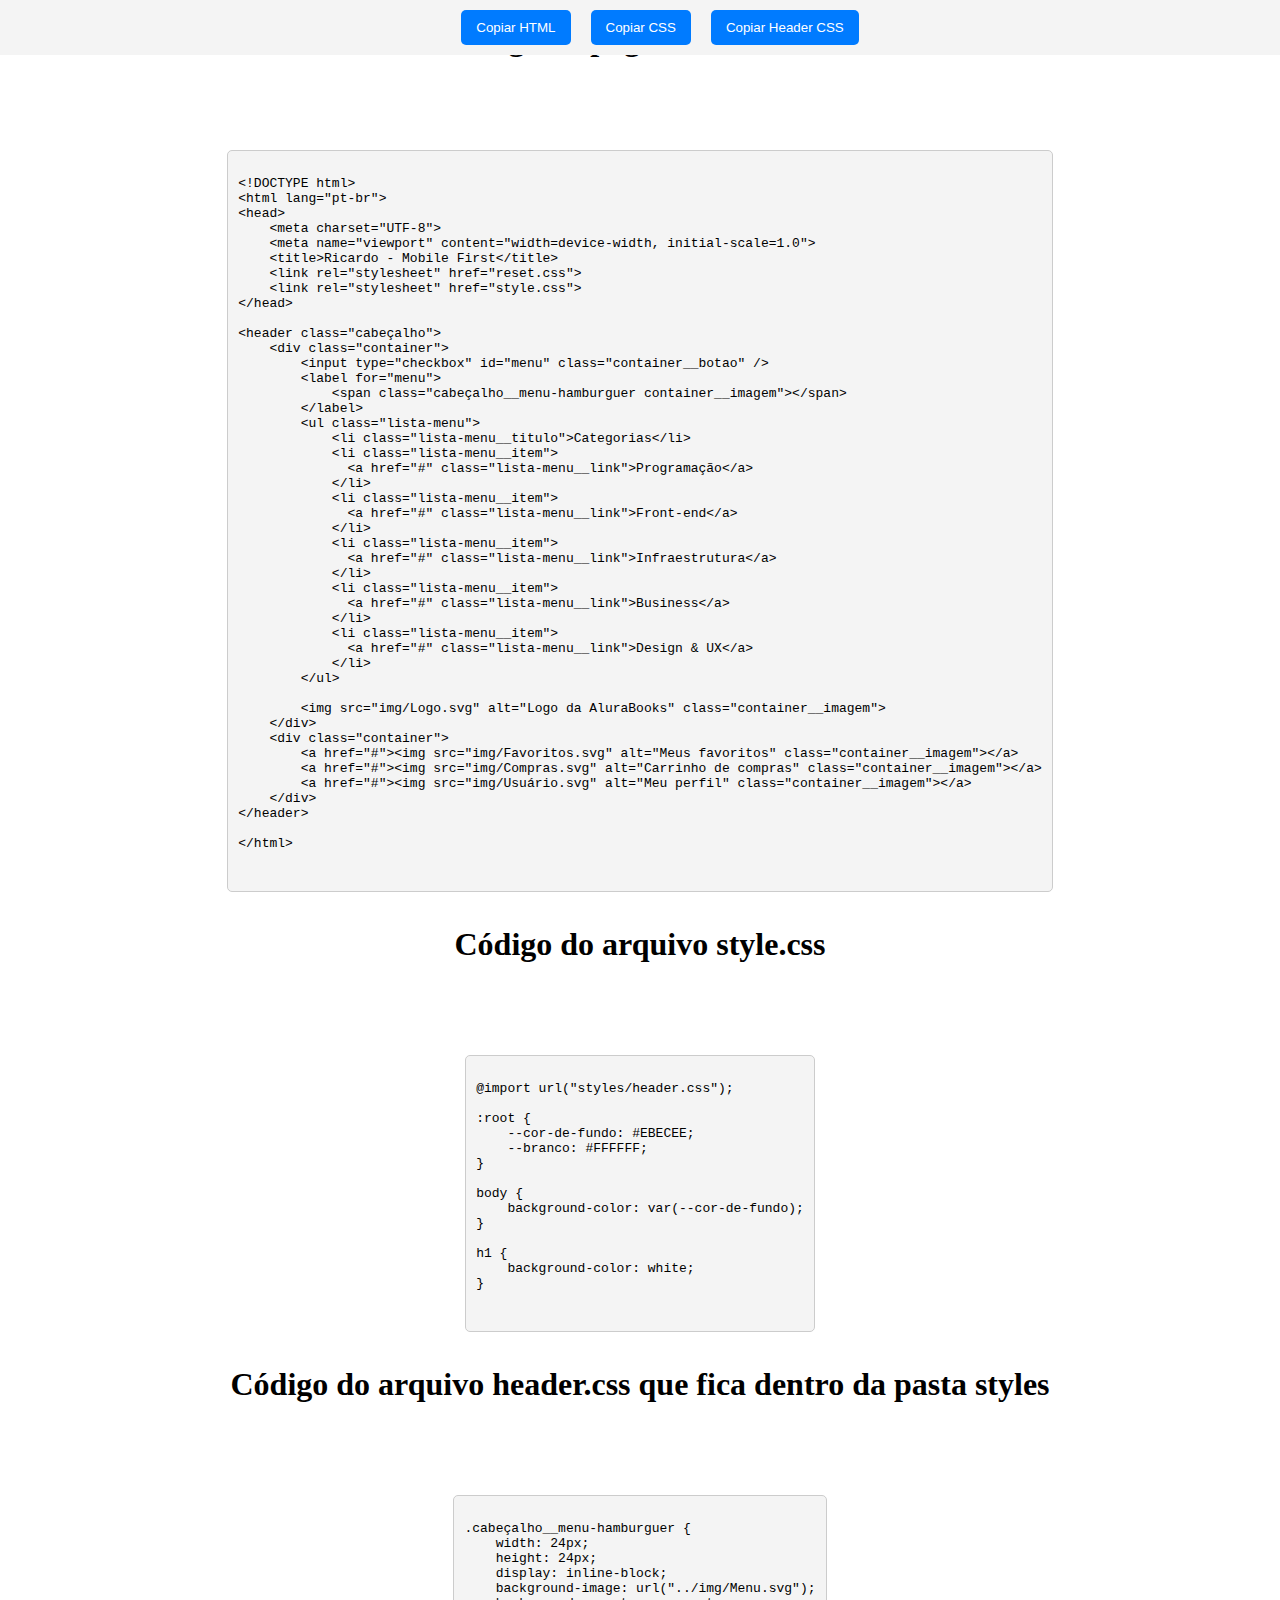
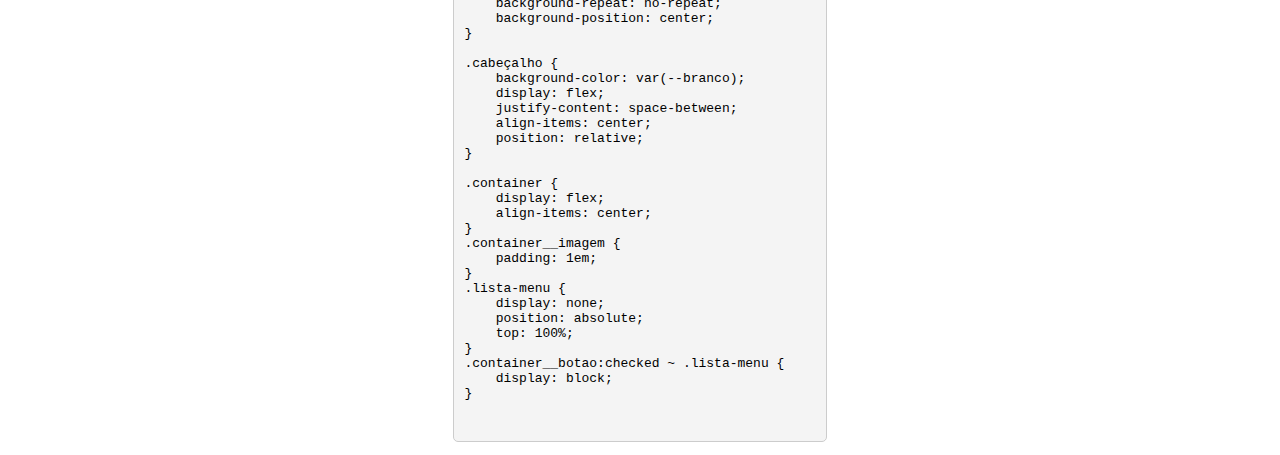
==== aula_index.html @ f9b79207 "sad" ====
<!DOCTYPE html>
<html lang="pt-BR">
<head>
    <meta charset="UTF-8">
    <meta name="viewport" content="width=device-width, initial-scale=1.0">
    <title>Exibir Código</title>
    <style>
        body {
            display: flex;
            flex-direction: column;
            align-items: center;
            margin: 0;
            padding: 0;
        }
        .button-container {
            display: flex;
            justify-content: center;
            width: 100%;
            padding: 10px 20px;
            background-color: #f4f4f4;
            position: fixed; /* Fixa os botões na parte superior */
            top: 0;
            left: 0;
            z-index: 1000; /* Garante que os botões fiquem acima de outros elementos */
        }
        .button-container button {
            padding: 10px 15px;
            background-color: #007BFF;
            color: white;
            border: none;
            border-radius: 5px;
            cursor: pointer;
            margin: 0 10px; /* Espaçamento entre os botões */
        }
        .button-container button:hover {
            background-color: #0056b3;
        }
        pre {
            background-color: #f4f4f4;
            padding: 10px;
            border: 1px solid #ccc;
            border-radius: 5px;
            overflow: auto; /* Para permitir rolagem se o código for muito longo */
            margin-top: 70px; /* Adiciona margem para não sobrepor os botões */
        }
    </style>
</head>
<body>
    <div class="button-container">
        <button onclick="copyToClipboard('codeBlock1')">Copiar HTML</button>
        <button onclick="copyToClipboard('codeBlock2')">Copiar CSS</button>
        <button onclick="copyToClipboard('codeBlock3')">Copiar Header CSS</button>
    </div>

    <h1>Código da página index.html</h1>
    <pre id="codeBlock1">
<code>
&lt;!DOCTYPE html&gt;
&lt;html lang="pt-br"&gt;
&lt;head&gt;
    &lt;meta charset="UTF-8"&gt;
    &lt;meta name="viewport" content="width=device-width, initial-scale=1.0"&gt;
    &lt;title&gt;Ricardo - Mobile First&lt;/title&gt;
    &lt;link rel="stylesheet" href="reset.css"&gt;
    &lt;link rel="stylesheet" href="style.css"&gt;
&lt;/head&gt;

&lt;header class="cabeçalho"&gt;
    &lt;div class="container"&gt;
        &lt;input type="checkbox" id="menu" class="container__botao" /&gt;
        &lt;label for="menu"&gt;
            &lt;span class="cabeçalho__menu-hamburguer container__imagem"&gt;&lt;/span&gt;
        &lt;/label&gt;
        &lt;ul class="lista-menu"&gt;
            &lt;li class="lista-menu__titulo"&gt;Categorias&lt;/li&gt;
            &lt;li class="lista-menu__item"&gt;
              &lt;a href="#" class="lista-menu__link"&gt;Programação&lt;/a&gt;
            &lt;/li&gt;
            &lt;li class="lista-menu__item"&gt;
              &lt;a href="#" class="lista-menu__link"&gt;Front-end&lt;/a&gt;
            &lt;/li&gt;
            &lt;li class="lista-menu__item"&gt;
              &lt;a href="#" class="lista-menu__link"&gt;Infraestrutura&lt;/a&gt;
            &lt;/li&gt;
            &lt;li class="lista-menu__item"&gt;
              &lt;a href="#" class="lista-menu__link"&gt;Business&lt;/a&gt;
            &lt;/li&gt;
            &lt;li class="lista-menu__item"&gt;
              &lt;a href="#" class="lista-menu__link"&gt;Design &amp; UX&lt;/a&gt;
            &lt;/li&gt;
        &lt;/ul&gt;
        
        &lt;img src="img/Logo.svg" alt="Logo da AluraBooks" class="container__imagem"&gt;
    &lt;/div&gt;
    &lt;div class="container"&gt;
        &lt;a href="#"&gt;&lt;img src="img/Favoritos.svg" alt="Meus favoritos" class="container__imagem"&gt;&lt;/a&gt;
        &lt;a href="#"&gt;&lt;img src="img/Compras.svg" alt="Carrinho de compras" class="container__imagem"&gt;&lt;/a&gt;
        &lt;a href="#"&gt;&lt;img src="img/Usuário.svg" alt="Meu perfil" class="container__imagem"&gt;&lt;/a&gt;
    &lt;/div&gt;
&lt;/header&gt;

&lt;/html&gt;
</code>
    </pre>

    <h1>Código do arquivo style.css</h1>
    <pre id="codeBlock2">
<code>
@import url("styles/header.css");

:root {
    --cor-de-fundo: #EBECEE;
    --branco: #FFFFFF;
}

body {
    background-color: var(--cor-de-fundo);
}

h1 {
    background-color: white;
}
</code>
    </pre>

    <h1>Código do arquivo header.css que fica dentro da pasta styles</h1>
    <pre id="codeBlock3">
<code>
.cabeçalho__menu-hamburguer {
    width: 24px;
    height: 24px;
    display: inline-block;
    background-image: url("../img/Menu.svg");
    background-repeat: no-repeat;
    background-position: center;
}

.cabeçalho {
    background-color: var(--branco);
    display: flex;
    justify-content: space-between;
    align-items: center;
    position: relative;
}

.container {
    display: flex;
    align-items: center;
}
.container__imagem {
    padding: 1em;
}
.lista-menu {
    display: none;
    position: absolute;
    top: 100%; 
}
.container__botao:checked ~ .lista-menu {
    display: block;
}
</code>
    </pre>

    <script>
        function copyToClipboard(codeBlockId) {
            const codeBlock = document.getElementById(codeBlockId).innerText;
            navigator.clipboard.writeText(codeBlock).then(() => {
                alert('Código copiado para a área de transferência!');
            }).catch(err => {
                console.error('Erro ao copiar: ', err);
            });
        }
    </script>
</body>
</html>
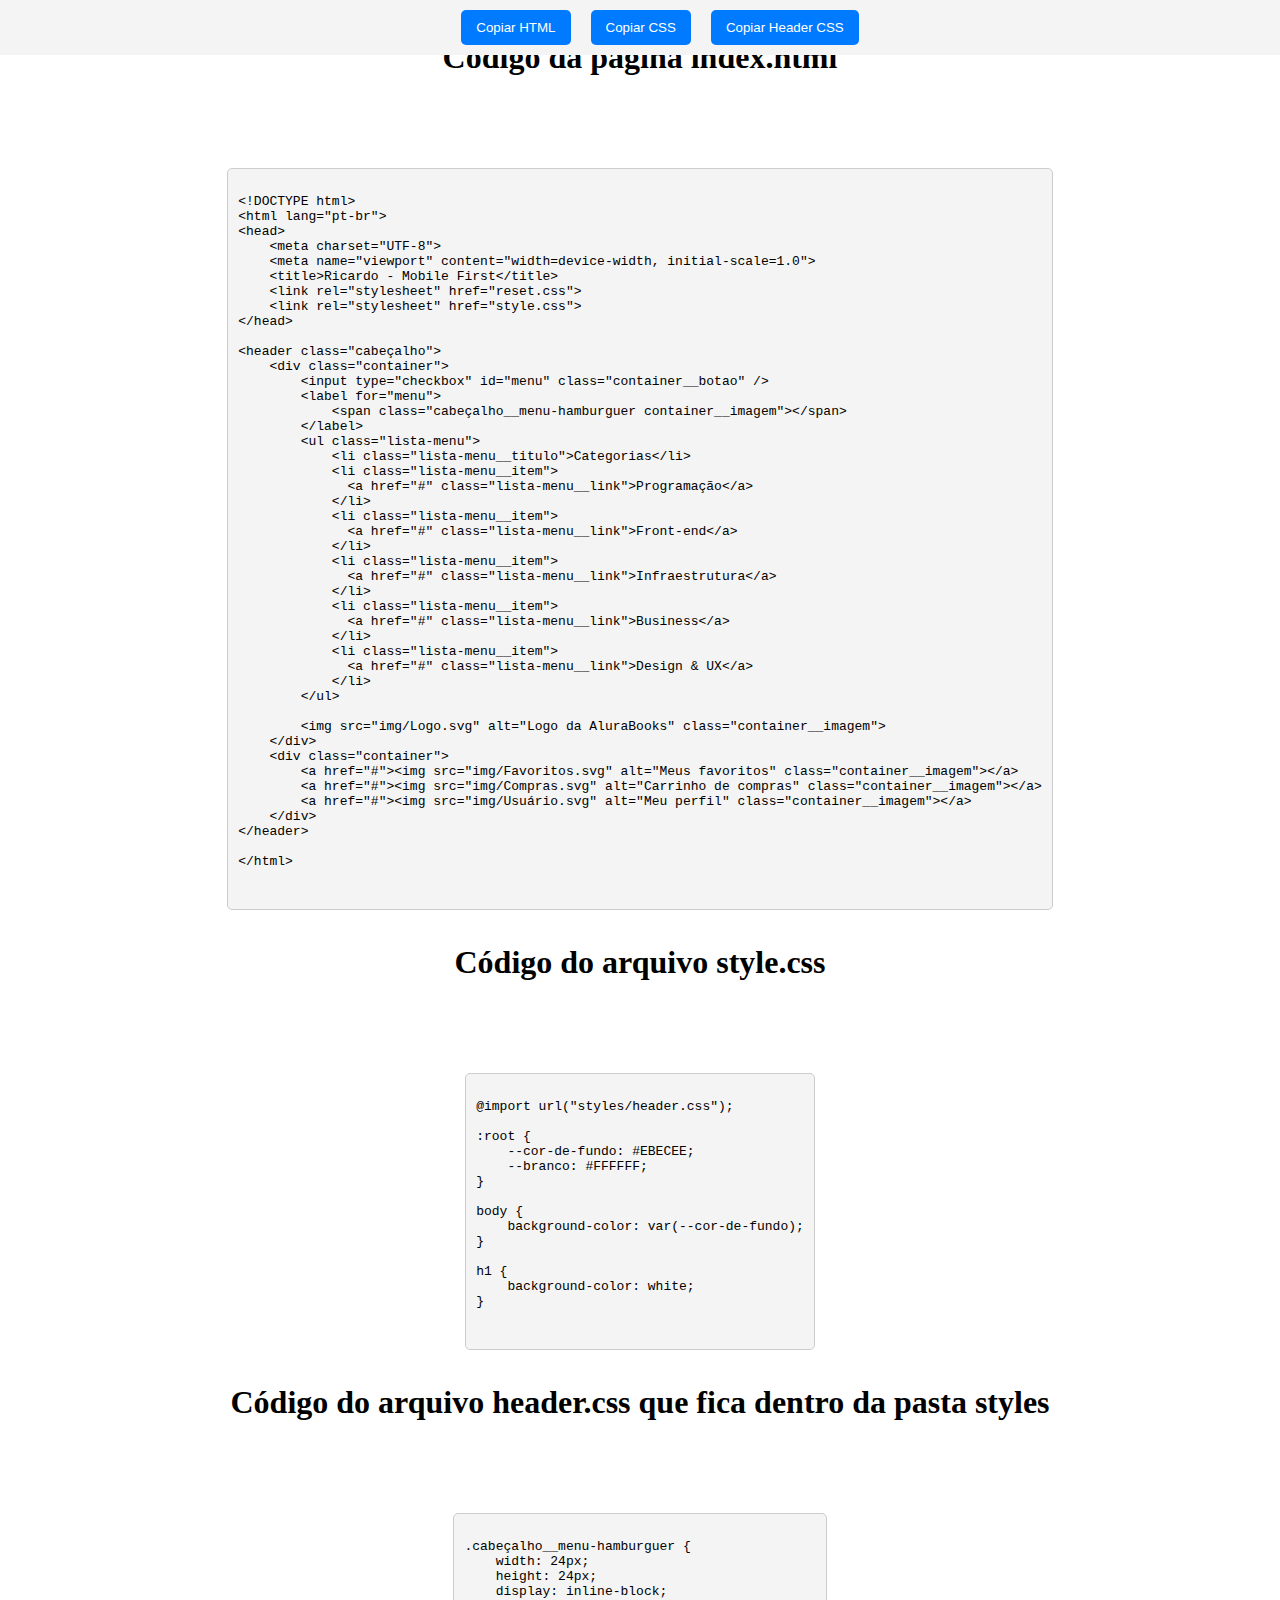
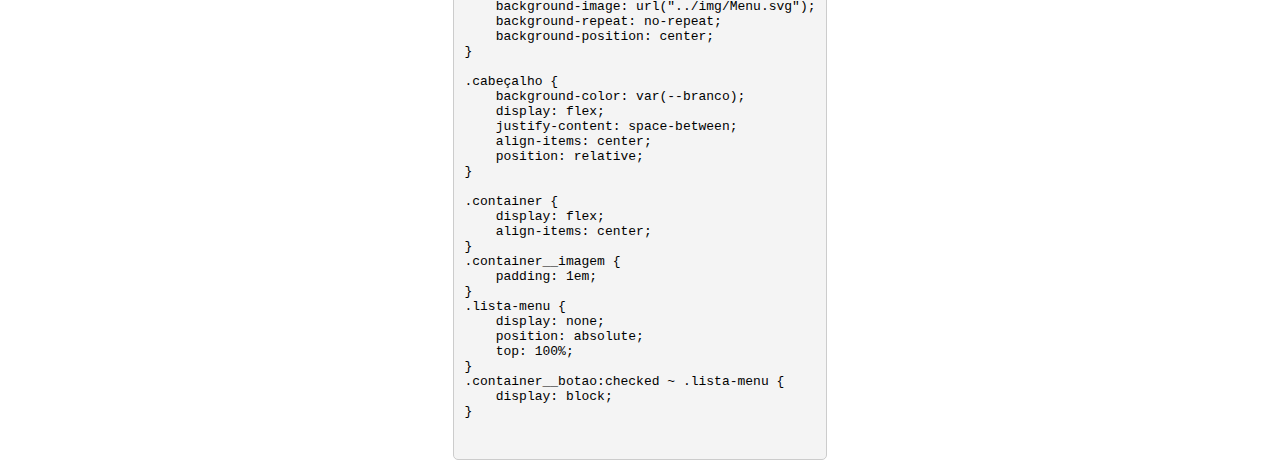
==== commit 90f5a36c: "adicionando span para baixar o texot" ====
--- a/aula_index.html
+++ b/aula_index.html
@@ -51,7 +51,7 @@
         <button onclick="copyToClipboard('codeBlock2')">Copiar CSS</button>
         <button onclick="copyToClipboard('codeBlock3')">Copiar Header CSS</button>
     </div>
-
+<span></span>>
     <h1>Código da página index.html</h1>
     <pre id="codeBlock1">
 <code>
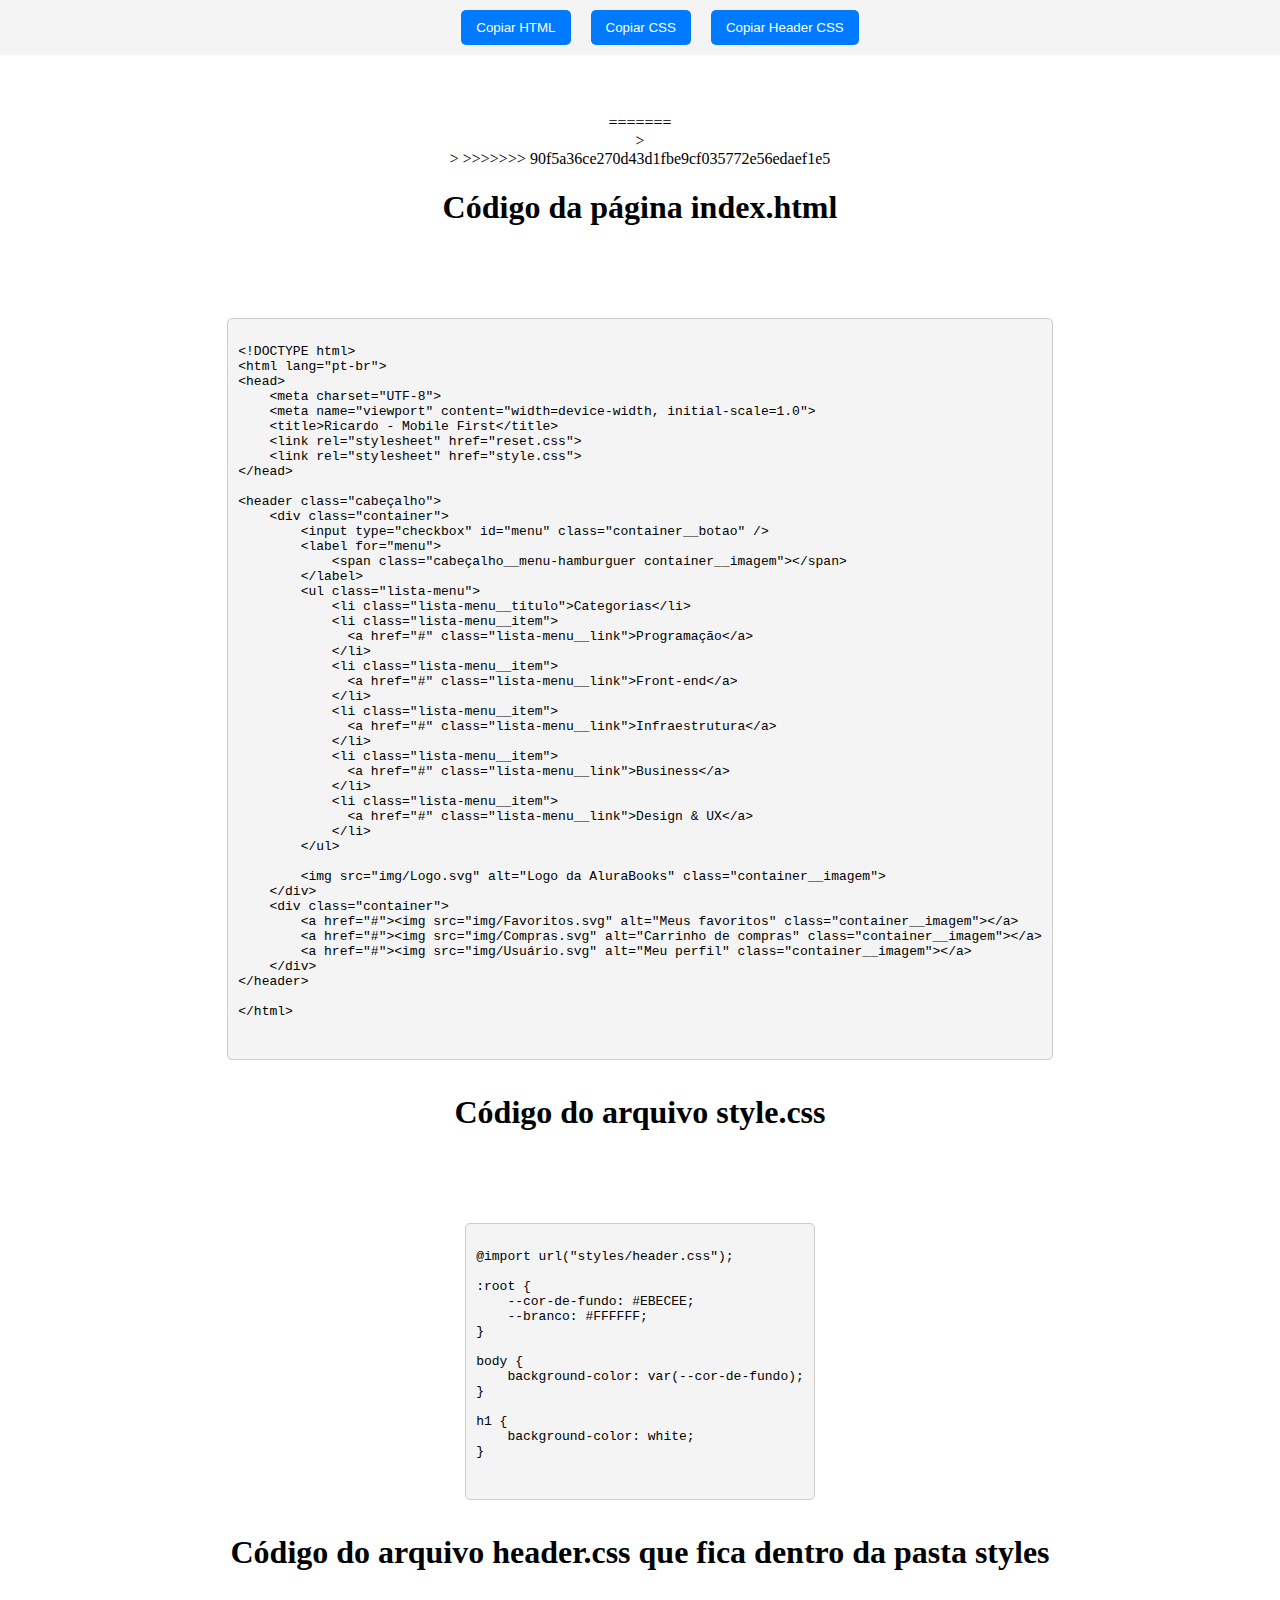
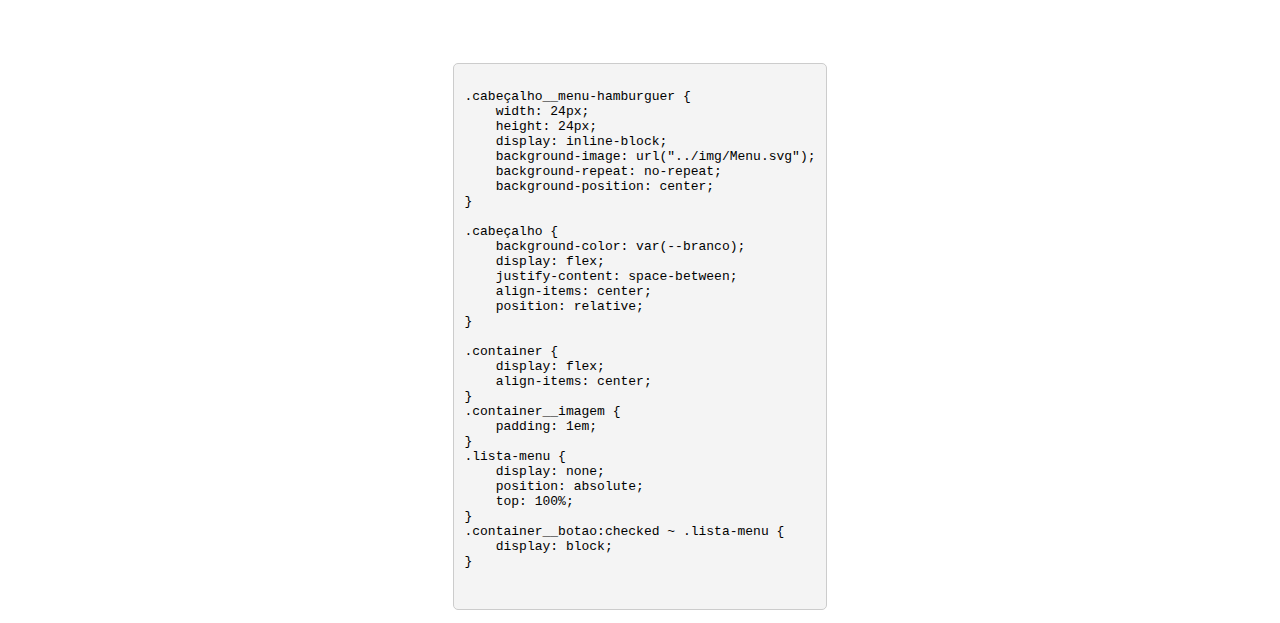
==== commit 20306fdf: "adicionando <p></p> para descer o texto" ====
--- a/aula_index.html
+++ b/aula_index.html
@@ -51,7 +51,14 @@
         <button onclick="copyToClipboard('codeBlock2')">Copiar CSS</button>
         <button onclick="copyToClipboard('codeBlock3')">Copiar Header CSS</button>
     </div>
+<<<<<<< HEAD
+<p></p>
+<p></p>
+<p></p>
+=======
 <span></span>>
+<span></span>>
+>>>>>>> 90f5a36ce270d43d1fbe9cf035772e56edaef1e5
     <h1>Código da página index.html</h1>
     <pre id="codeBlock1">
 <code>
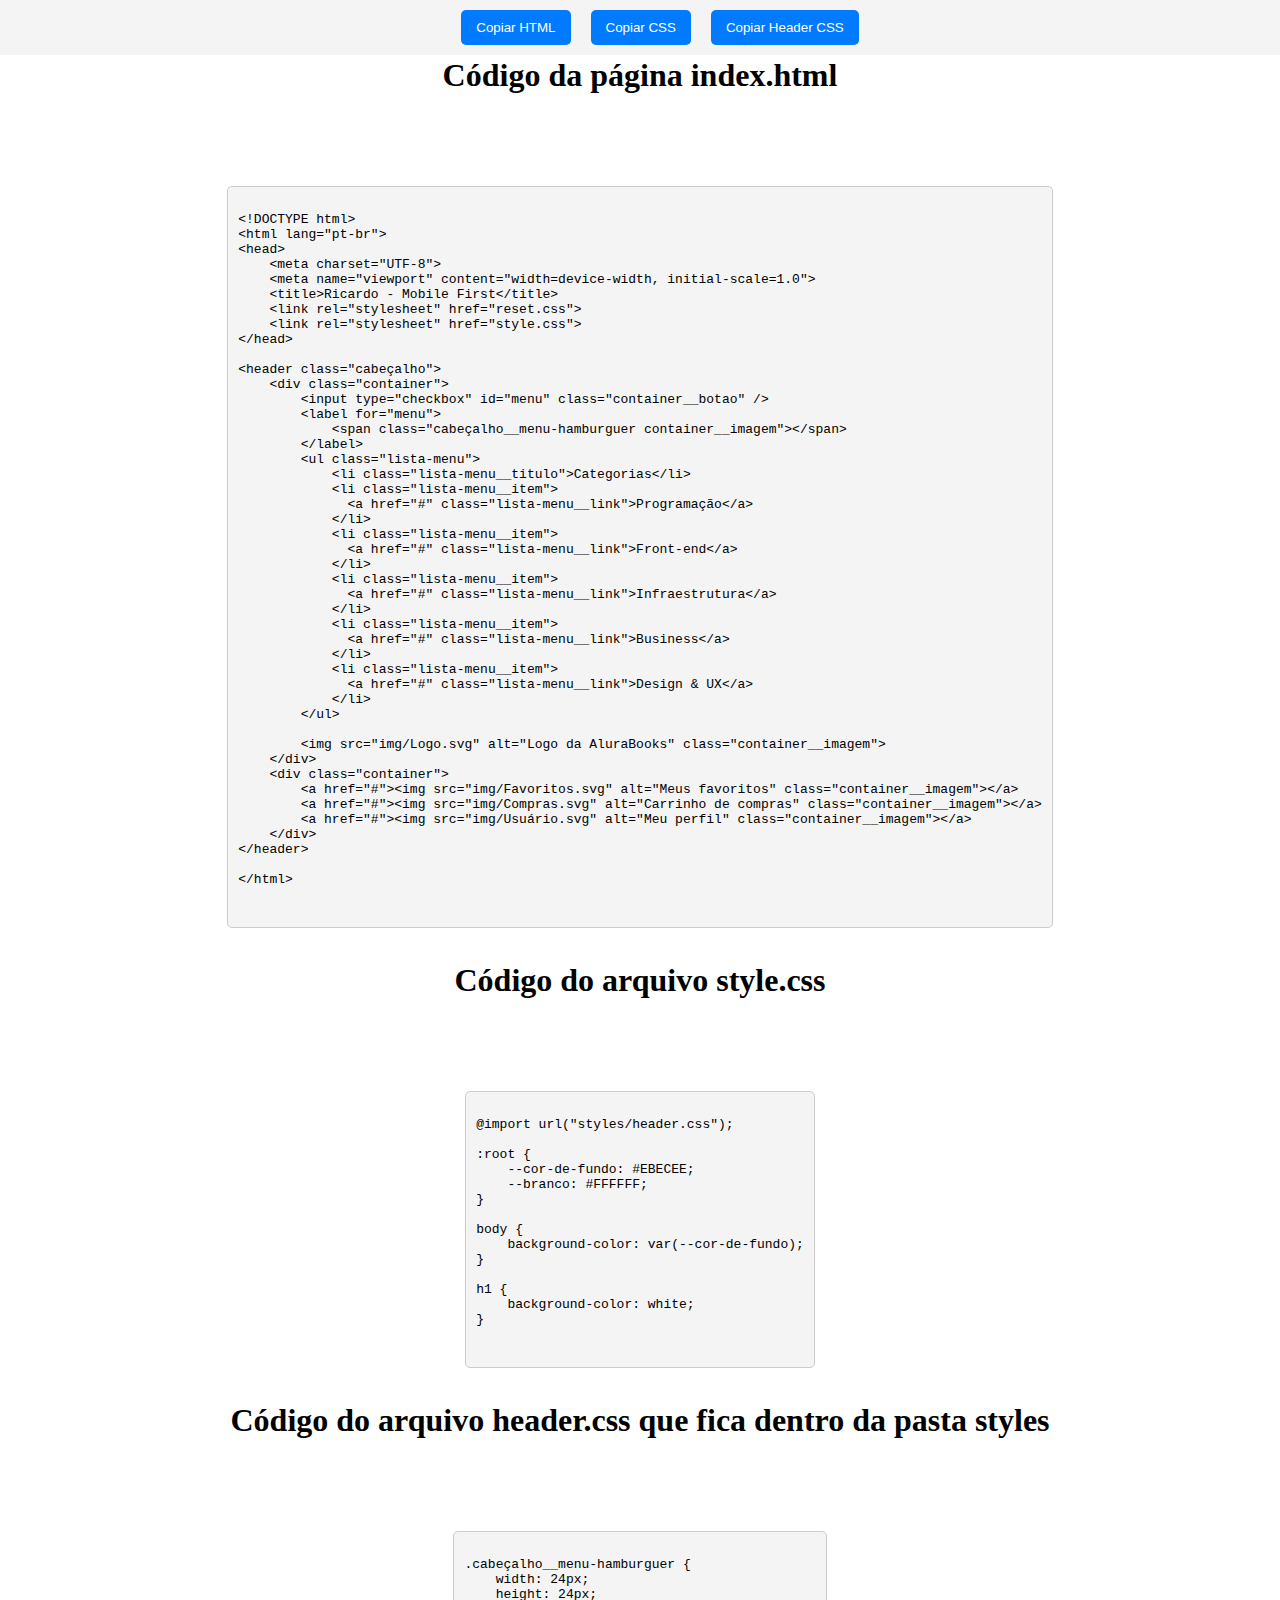
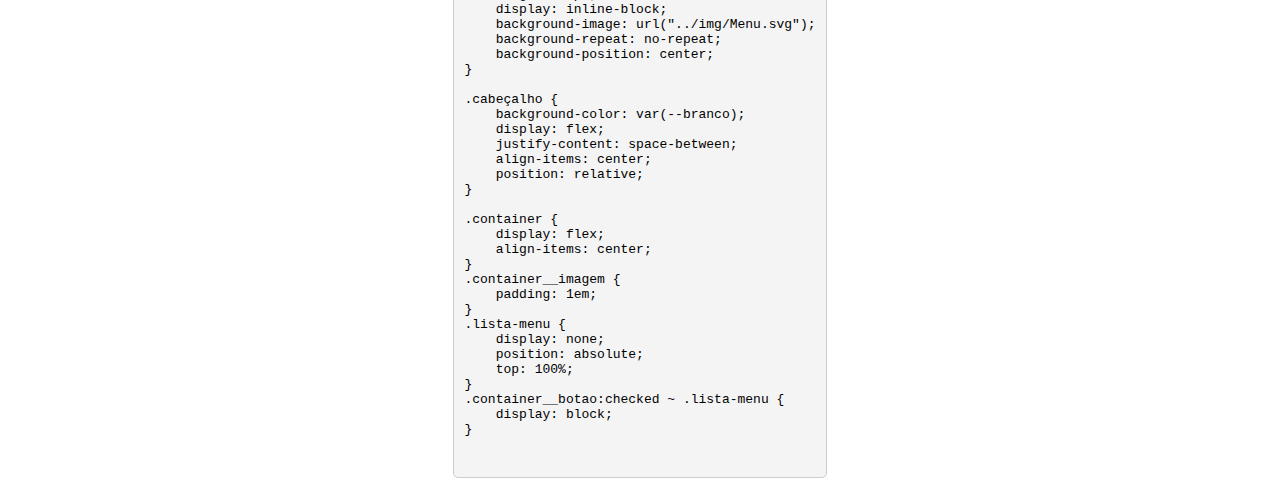
==== commit 73cc85d2: "corrigindo posicionamento" ====
--- a/aula_index.html
+++ b/aula_index.html
@@ -51,14 +51,10 @@
         <button onclick="copyToClipboard('codeBlock2')">Copiar CSS</button>
         <button onclick="copyToClipboard('codeBlock3')">Copiar Header CSS</button>
     </div>
-<<<<<<< HEAD
-<p></p>
-<p></p>
-<p></p>
-=======
+
 <span></span>>
 <span></span>>
->>>>>>> 90f5a36ce270d43d1fbe9cf035772e56edaef1e5
+
     <h1>Código da página index.html</h1>
     <pre id="codeBlock1">
 <code>
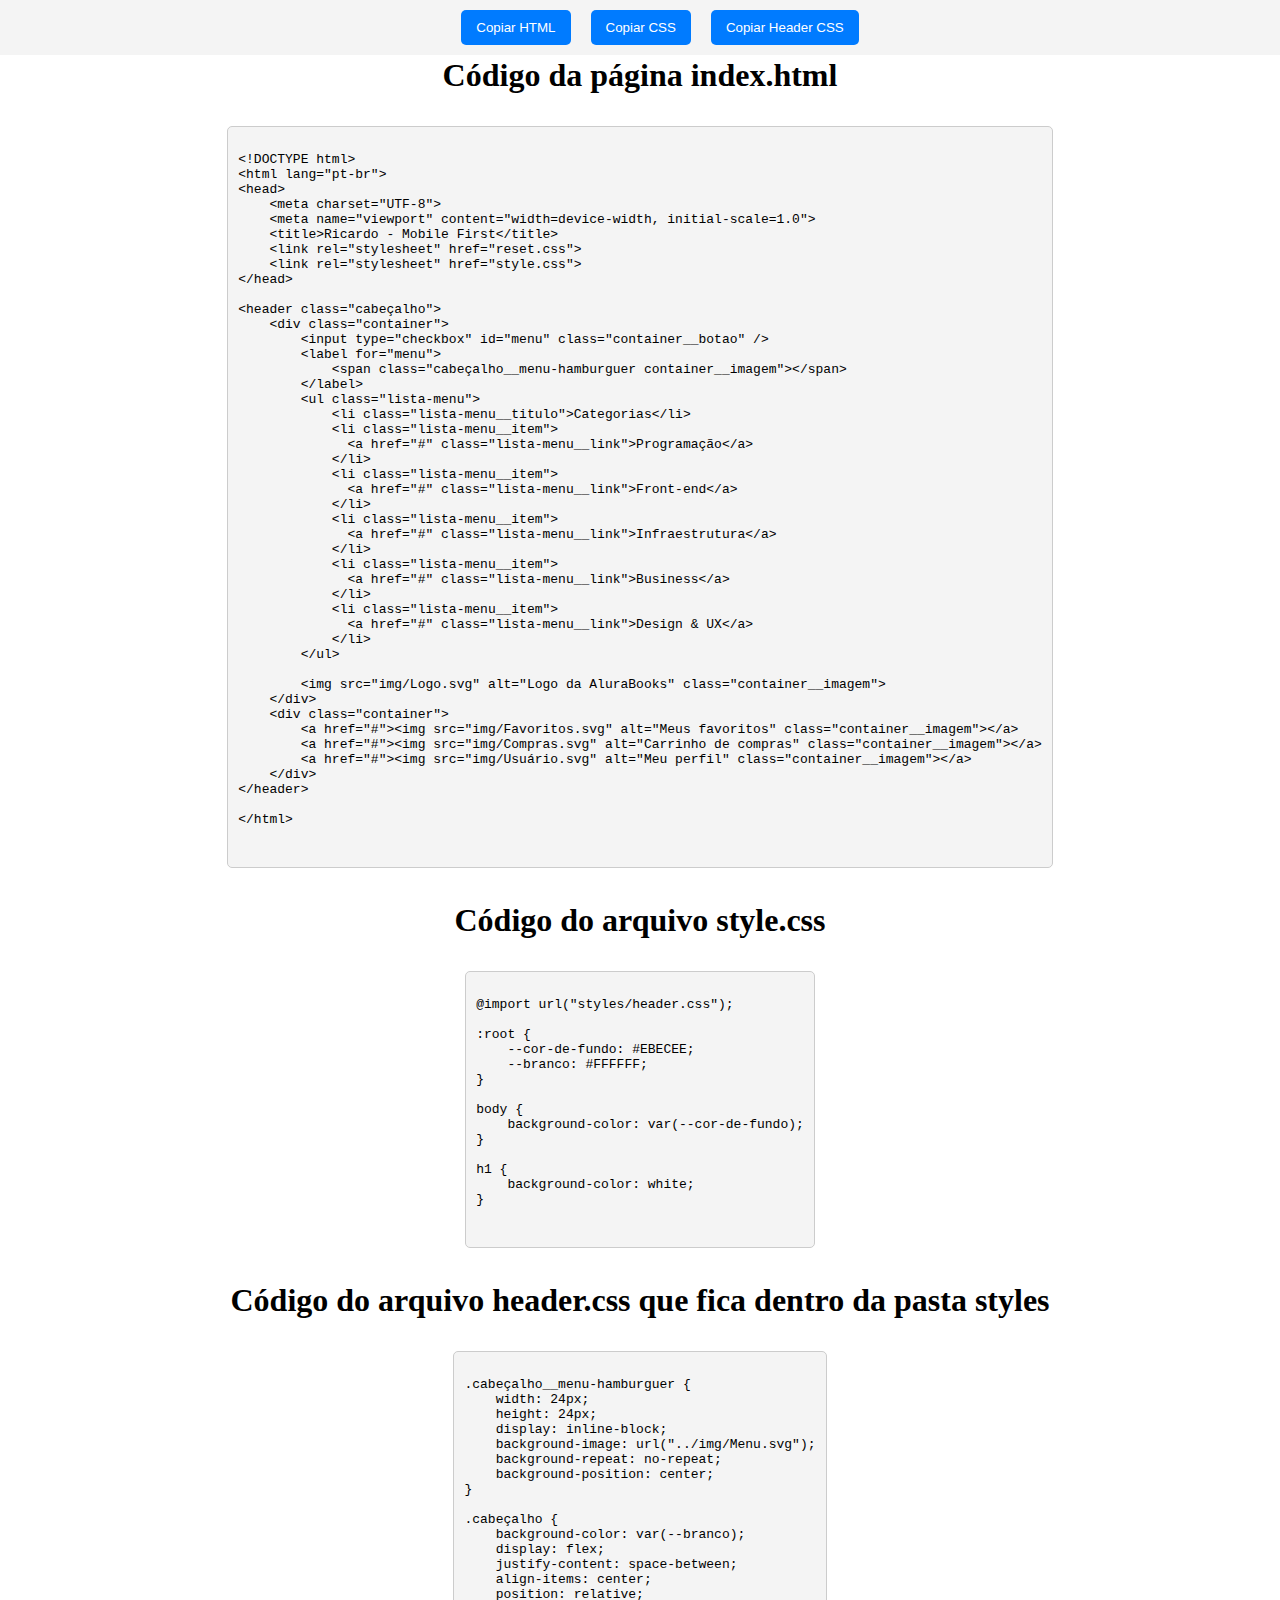
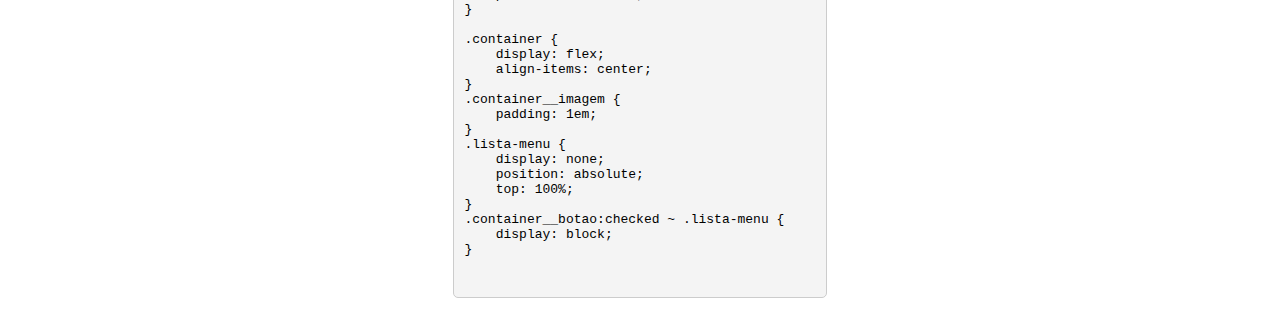
==== commit c2104d86: "asdf" ====
--- a/aula_index.html
+++ b/aula_index.html
@@ -41,7 +41,7 @@
             border: 1px solid #ccc;
             border-radius: 5px;
             overflow: auto; /* Para permitir rolagem se o código for muito longo */
-            margin-top: 70px; /* Adiciona margem para não sobrepor os botões */
+            margin-top: 10px; /* Adiciona margem para não sobrepor os botões */
         }
     </style>
 </head>
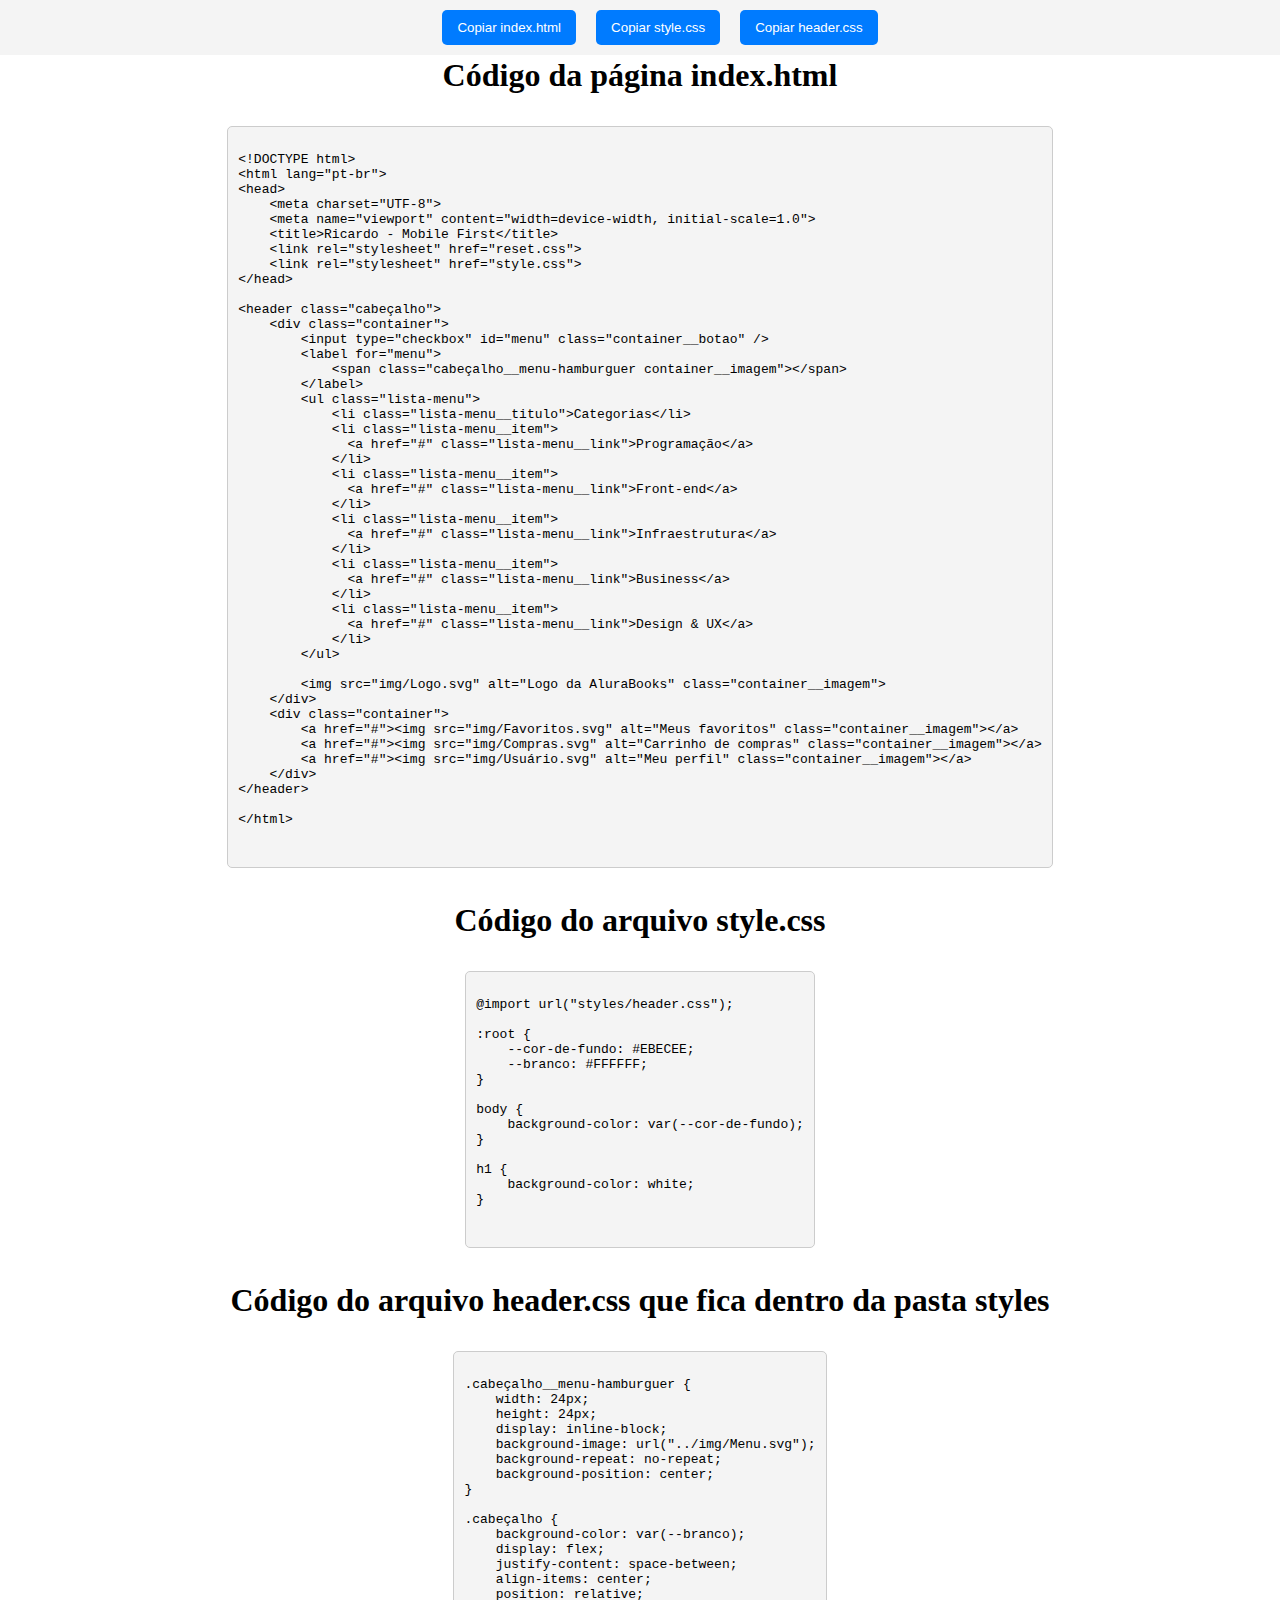
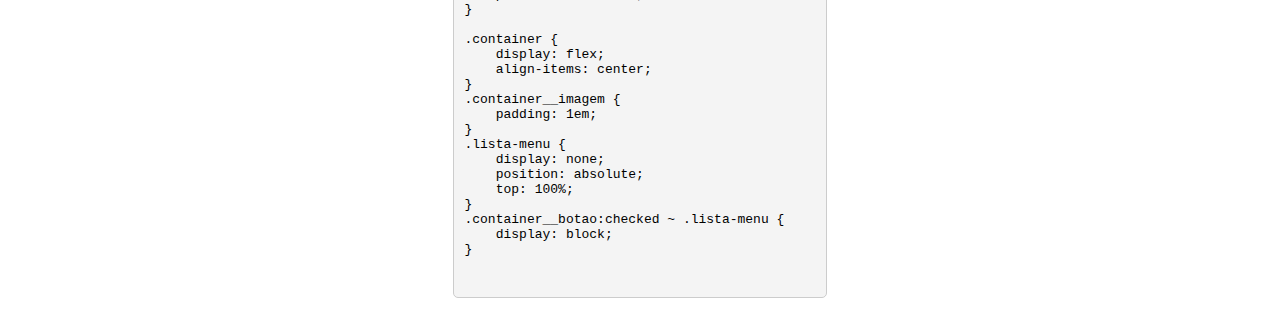
==== commit 23a4fb4f: "mudando nome dos botões" ====
--- a/aula_index.html
+++ b/aula_index.html
@@ -47,9 +47,9 @@
 </head>
 <body>
     <div class="button-container">
-        <button onclick="copyToClipboard('codeBlock1')">Copiar HTML</button>
-        <button onclick="copyToClipboard('codeBlock2')">Copiar CSS</button>
-        <button onclick="copyToClipboard('codeBlock3')">Copiar Header CSS</button>
+        <button onclick="copyToClipboard('codeBlock1')">Copiar index.html</button>
+        <button onclick="copyToClipboard('codeBlock2')">Copiar style.css</button>
+        <button onclick="copyToClipboard('codeBlock3')">Copiar header.css</button>
     </div>
 
 <span></span>>
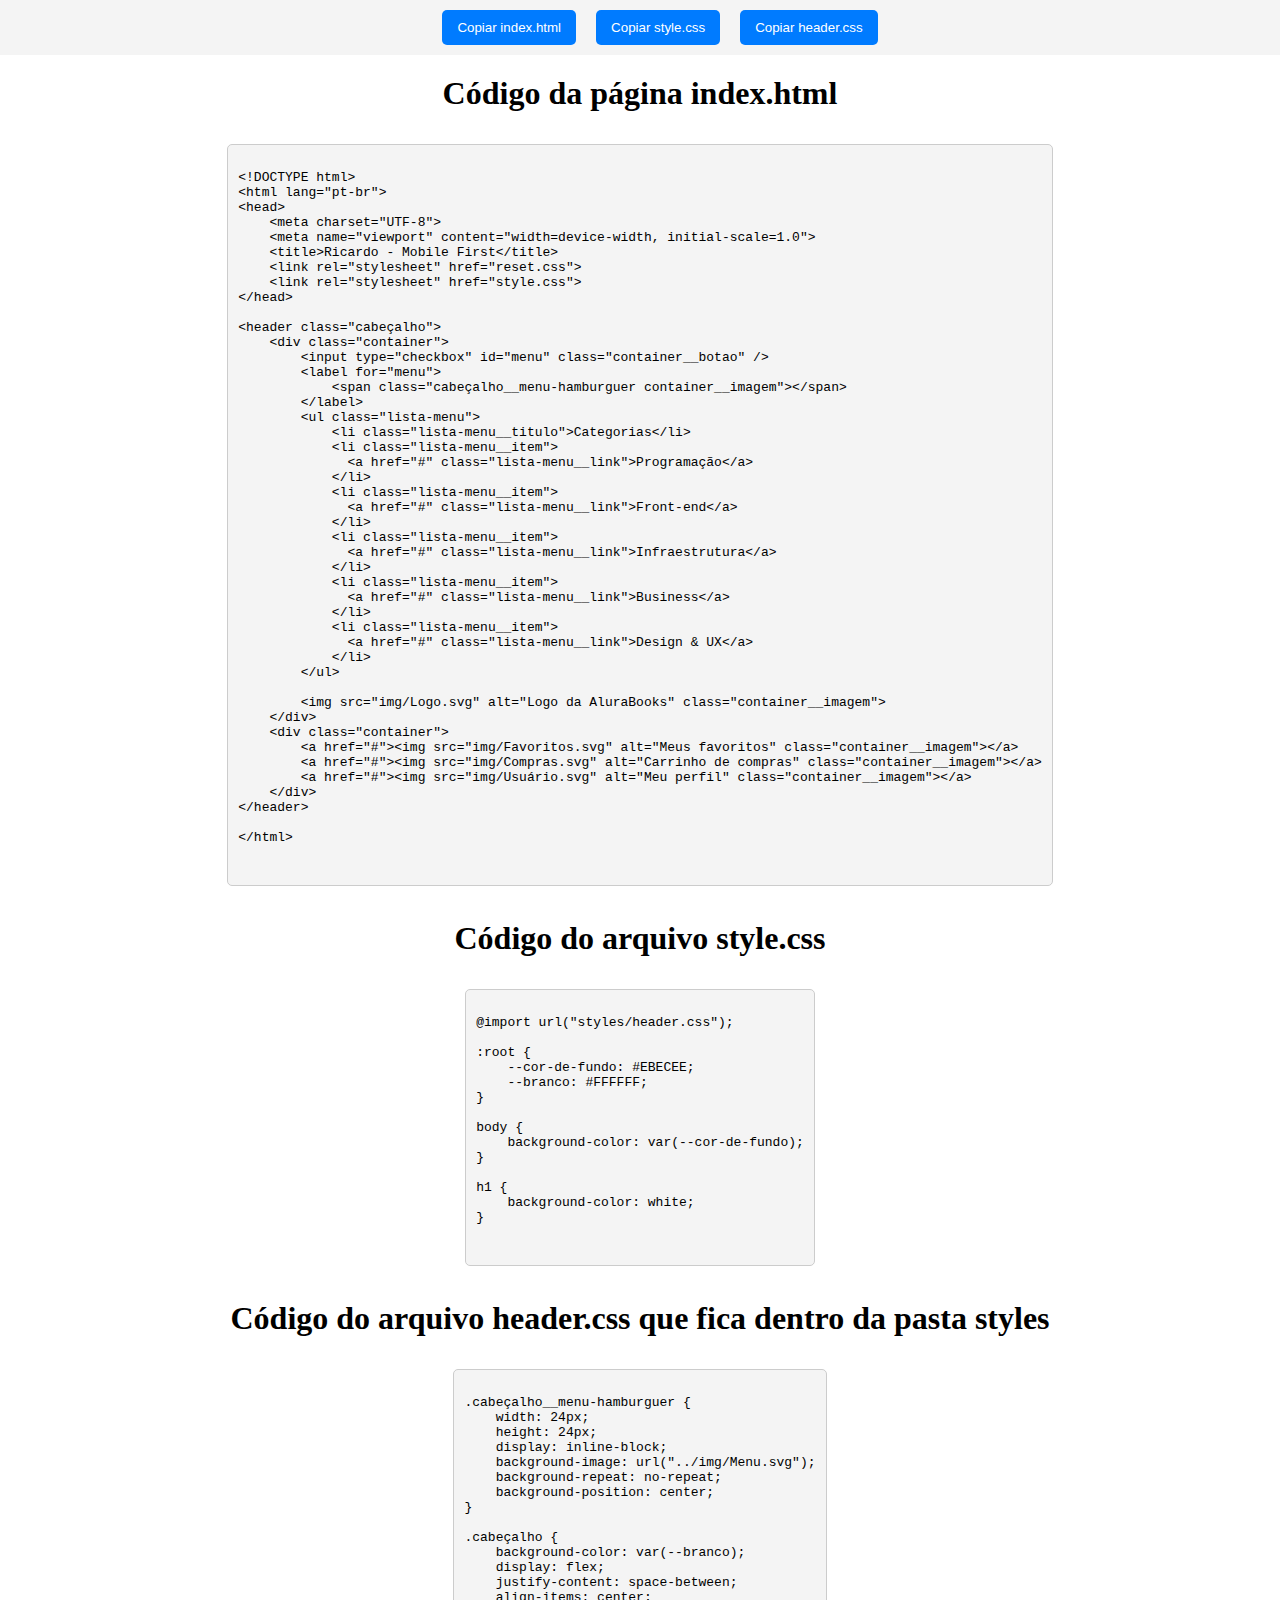
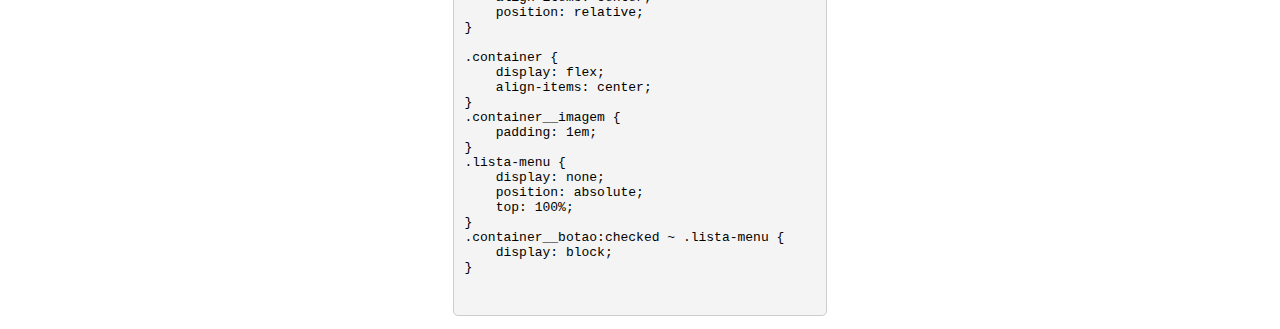
==== commit cb67b2f1: "afsd" ====
--- a/aula_index.html
+++ b/aula_index.html
@@ -52,6 +52,7 @@
         <button onclick="copyToClipboard('codeBlock3')">Copiar header.css</button>
     </div>
 
+<span></span>>
 <span></span>>
 <span></span>>
 
